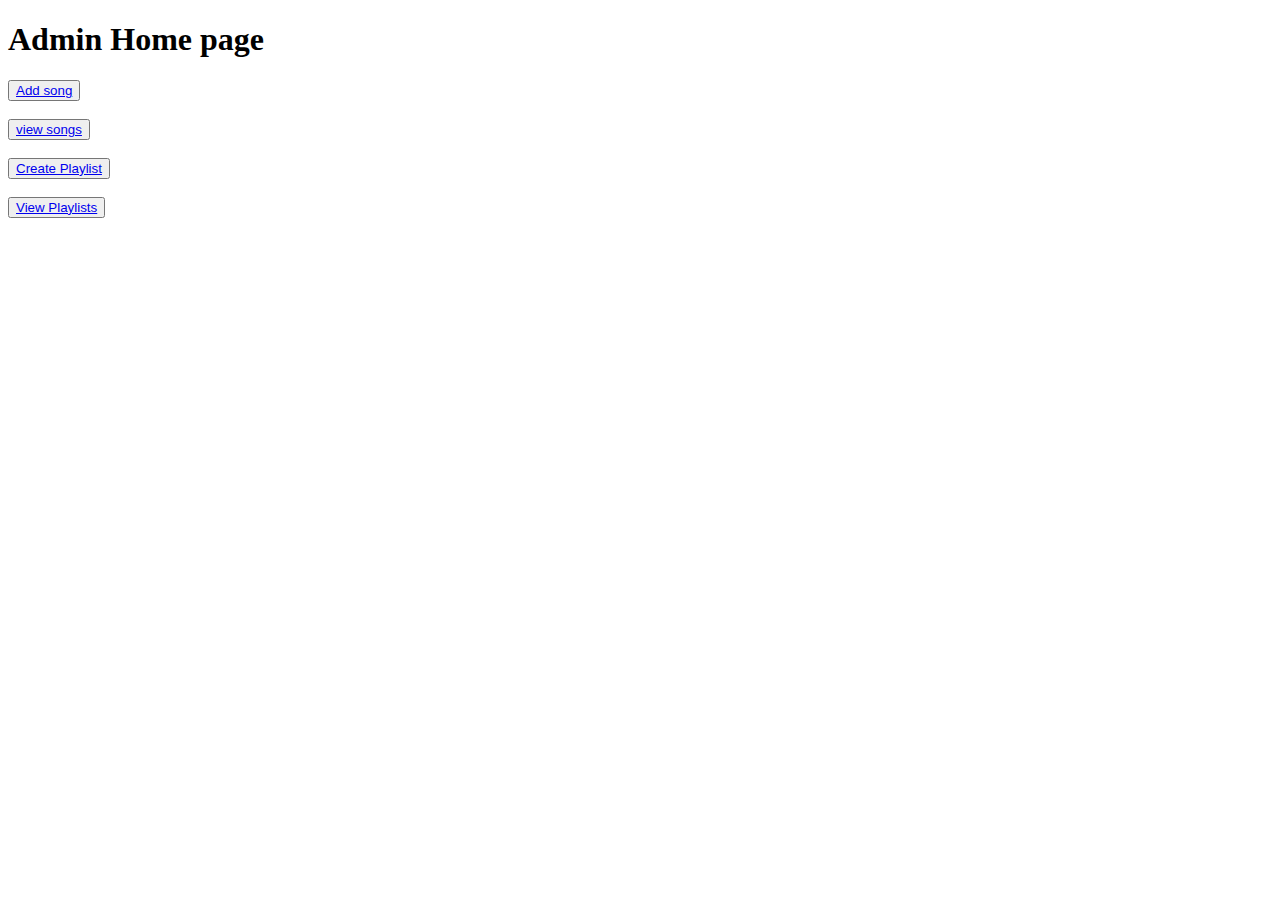
==== src/main/resources/templates/adminHome.html @ 18d97fd0 "Change-Id: I0000000000000000000000000000000000000000" ====
<!DOCTYPE html>
<html>
<head>
<meta charset="UTF-8">
<title>Insert title here</title>
<link rel="stylesheet" th:href="@{/css/style.css}" >
</head>
<body>
<h1>Admin Home page</h1>
<button value="Add Song"><a href="newSong">Add  song</a></button>
<br />
<br />
<button value="View songs"><a href="ViewSongs"> view  songs</a></button>
<br />
<br />
<button value="Create Playlist"><a href="createPlaylist">Create Playlist</a></button>
<br />
<br />
<button value="View Playlist"><a href="viewPlaylists">View Playlists</a></button>
</body>
</html>
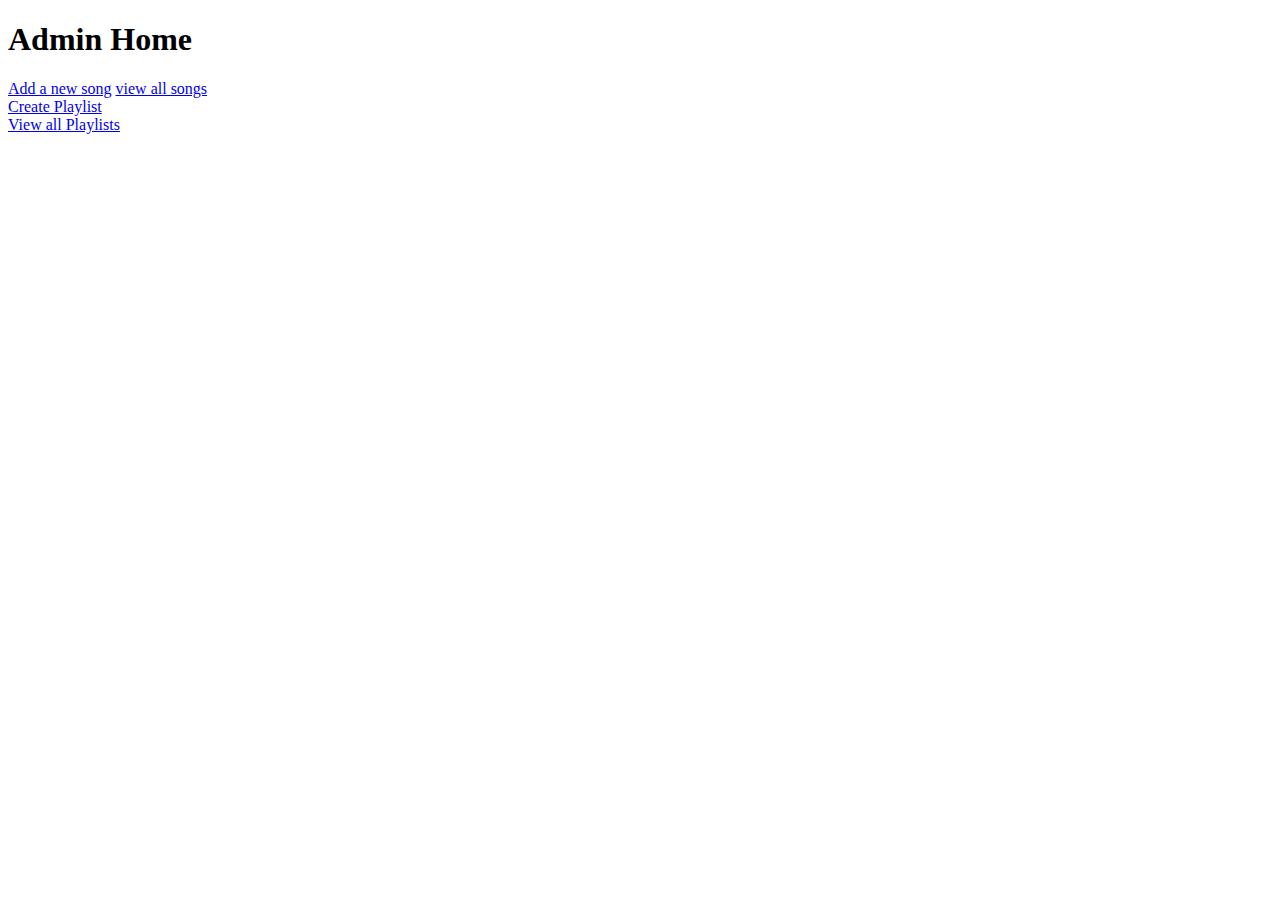
==== commit 78a35397: "Revert "Change-Id: I0000000000000000000000000000000000000000"" ====
--- a/src/main/resources/templates/adminHome.html
+++ b/src/main/resources/templates/adminHome.html
@@ -1,21 +1,17 @@
 <!DOCTYPE html>
 <html>
 <head>
-<meta charset="UTF-8">
+<meta charset="ISO-8859-1">
 <title>Insert title here</title>
-<link rel="stylesheet" th:href="@{/css/style.css}" >
 </head>
 <body>
-<h1>Admin Home page</h1>
-<button value="Add Song"><a href="newSong">Add  song</a></button>
+<h1>Admin Home</h1>
+<a href="newSong">Add a new song</a>
+
+<a href="ViewSongs"> view all songs</a>
 <br />
+<a href="createPlaylist">Create Playlist</a>
 <br />
-<button value="View songs"><a href="ViewSongs"> view  songs</a></button>
-<br />
-<br />
-<button value="Create Playlist"><a href="createPlaylist">Create Playlist</a></button>
-<br />
-<br />
-<button value="View Playlist"><a href="viewPlaylists">View Playlists</a></button>
+<a href="viewPlaylists">View all Playlists</a>
 </body>
 </html>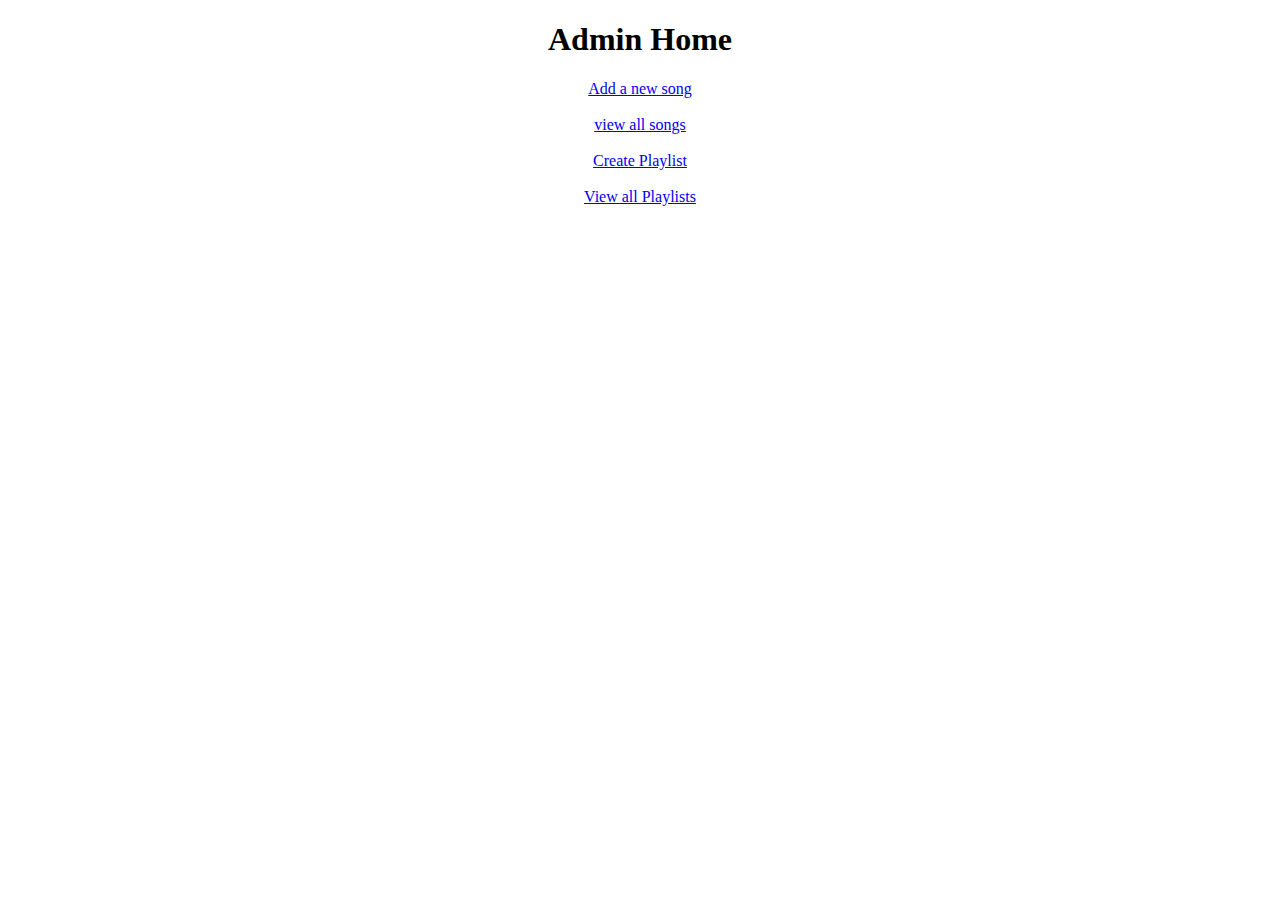
==== commit c56577b5: "First commit" ====
--- a/src/main/resources/templates/adminHome.html
+++ b/src/main/resources/templates/adminHome.html
@@ -3,15 +3,21 @@
 <head>
 <meta charset="ISO-8859-1">
 <title>Insert title here</title>
+<link rel="stylesheet" th:href="@{/css/style.css}" >
 </head>
 <body>
+	<div align="center">
 <h1>Admin Home</h1>
 <a href="newSong">Add a new song</a>
-
+<br  />
+<br  />
 <a href="ViewSongs"> view all songs</a>
 <br />
+<br  />
 <a href="createPlaylist">Create Playlist</a>
 <br />
+<br  />
 <a href="viewPlaylists">View all Playlists</a>
+</div>
 </body>
 </html>